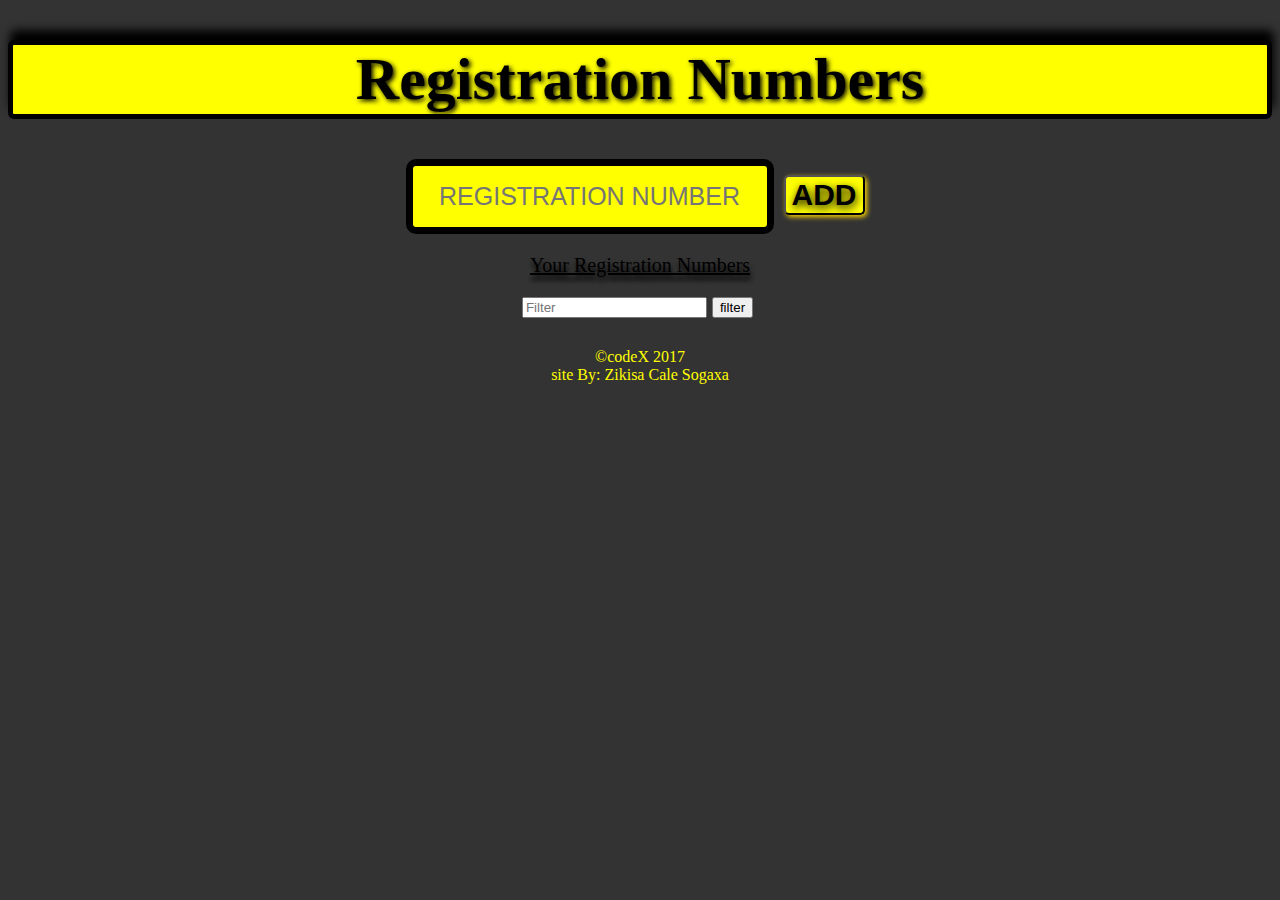
==== index.html @ bd2a9b05 "added a site by, tag" ====
<!Doctype html>
<html>
    
    <head>
        <link href="registration_number.css" rel="stylesheet" type="text/css"/>
        <header>
            <title>Registration Numbers</title>
        </header>
        
    </head>
    
    <body>
        
        <div id="heading"><h1>Registration Numbers</h1></div>
        
        <div id="input">
            <input id="text" type="text" placeholder="registration number"/><button id="addBtn" type="button" onclick="add()"><strong>ADD</strong></button>
            <p id="para"><u>Your Registration Numbers</u></p>
            <input id="filter" list="list" placeholder="filter"></input><button id="filterBtn" type="submit" onclick="filter()">filter</button>
            <datalist id="list">
                <option id="all">All</option>
                <option id="cpt">Cape Town</option>
                <option id="stell">Stellenbosch</option>
                <option id="paarl">Paarl</option>
            </datalist> 
        </div>
        <ul id="lister">
            
        </ul>
        
    </body>
    
    <script src="registration_number.js" charset="utf-8">
    </script>

</html>

<footer>&copy;codeX 2017<br/>site By: Zikisa Cale Sogaxa</footer>
---- registration_number.css ----
body {
    background: #333;
}

h1 {
    font-size: 60px;
    text-shadow: 2px 2px 5px black;
    text-align: center;
    background: yellow;
    border: 5px;
    border-radius: 6px;
    border-color: black;
    border-style: solid;
    box-shadow: 2px -10px 10px black;
}

#input {
    text-align: center;
}

#text {
    font-size: 25px;
    padding: 16px;
    text-align: center;
    background: yellow;
    color: black;
    border: solid 7px;
    border-radius: 10px;
    text-transform: uppercase;
}

#addBtn {
    text-shadow: 1px 3px 8px black;
    border-radius: 5px;
    background: yellow;
    margin: 10px;
    font-size: 30px;
    font-family: sans-serif;
    box-shadow: 2px 2px 5px gold;
    cursor: pointer;
}

#addBtn:hover {
    background: gold;
}

#para {
    font-size: 20px;
    text-shadow: 1px 5px 5px black;
}

#filter {
    background: cream;
    cursor: pointer;
    text-transform: capitalize;
}

#filterBtn {
    margin: 0px 5px;
    cursor: pointer;
}

#filterBtn:hover {
    background: #777;
}

select:active {
    border-color: blue;
}

option {
    color: black;
    background: florawhite;
    box-shadow: 2px 20px 2px black;
}

#lister {
    text-align: center;
    list-style: none;
    padding: 5px;
    margin: 10px 100px;
    
}

li {
    float: left;
    width: 5em;
    text-shadow: -2px 2px 5px black;
    border: solid;
    border-radius: 10px;
    font-size: 5em;
    background: yellow;
    margin: 0.1em 0.5em;
    border: solid 7px;
    border-radius: 10px;
}

footer {
    color: yellow;
    text-align: center;
    clear: both;
}
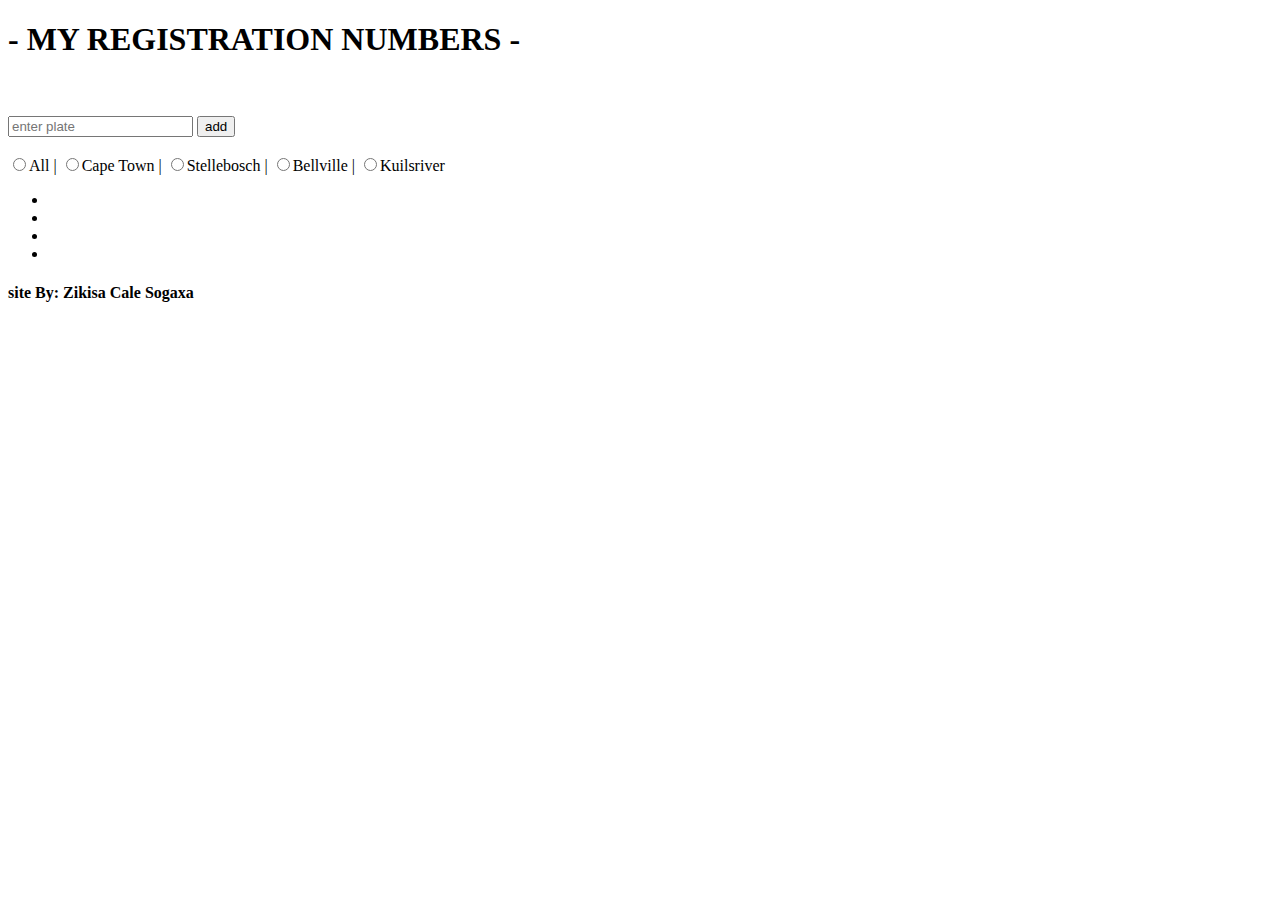
==== commit 8f9aeaa1: "initial commit" ====
--- a/index.html
+++ b/index.html
@@ -1,43 +1,51 @@
-<!Doctype html>
-<html>
-    
-    <head>
-        <link href="registration_number.css" rel="stylesheet" type="text/css"/>
-        <header>
-            <title>Registration Numbers</title>
-        </header>
-        
-    </head>
-    
-    <body>
-        
-        <div id="heading"><h1>Registration Numbers</h1></div>
-        
-        <div id="input">
-            <input id="text" type="text" placeholder="registration number"/><button id="addBtn" type="button" onclick="add()"><strong>ADD</strong></button>
-            <p id="para"><u>Your Registration Numbers</u></p>
-            <input id="filter" list="list" placeholder="filter"></input><button id="filterBtn" type="submit" onclick="filter()">filter</button>
-            <datalist id="list">
-                <option id="all">All</option>
-                <option id="cpt">Cape Town</option>
-                <option id="stell">Stellenbosch</option>
-                <option id="paarl">Paarl</option>
-            </datalist> 
-        </div>
-        <ul id="lister">
-            
-        </ul>
-        
-    </body>
-    
-    <script src="registration_number.js" charset="utf-8">
-    </script>
-
-</html>
-
-<footer>&copy;codeX 2017<br/>site By: Zikisa Cale Sogaxa</footer>
-
-
-
-
-
+<!DOCTYPE html>
+<html>
+
+<head>
+  <link rel="stylesheet" href="css/styles.css">
+  <link rel="icon" href="img/icon.png">
+  <meta charset="utf-8">
+  <title>Registrations</title>
+  <header>
+    <h1>- MY REGISTRATION NUMBERS -</h1>
+  </header>
+</head>
+
+<body>
+  <br>
+  <br>
+  <div class="input-wrapper">
+    <input type="text" name="" value="" class="plate-number" placeholder="enter plate">
+    <input type="submit" name="" value="add" class="add-btn">
+    <br>
+    <br>
+    <input type="radio" name="twn" value="all">All |
+    <input type="radio" name="twn" value="cpt">Cape Town |
+    <input type="radio" name="twn" value="stell">Stellebosch |
+    <input type="radio" name="twn" value="bell">Bellville |
+    <input type="radio" name="twn" value="kuil">Kuilsriver
+  </div>
+</body>
+
+<div class="footer">
+  <ul class="list-inline">
+    <li>
+      <a href="https://www.instagram.com/sogaxa_zikisa/" class="btn-social btn-outline" target="_blank"><img src="img/instagram.png" alt=""></a>
+    </li>
+    <li>
+      <a href="https://www.facebook.com/sogaxacale" class="btn-social btn-outline" target="_blank"><img src="img/facebook.png" alt=""></a>
+    </li>
+    <li>
+      <a href="https://www.linkedin.com/in/zikisacalesogaxa" class="btn-social btn-outline" target="_blank"><img src="img/Linkedin.png" alt=""></a>
+    </li>
+    <li>
+      <a href="https://www.github.com/cale312" class="btn-social btn-outline" target="_blank"><img src="img/github.png" alt=""></a>
+    </li>
+  </ul>
+  <h4>site By: Zikisa Cale Sogaxa</h4>
+</div>
+
+<script src="scripts/main.js">
+</script>
+
+</html>
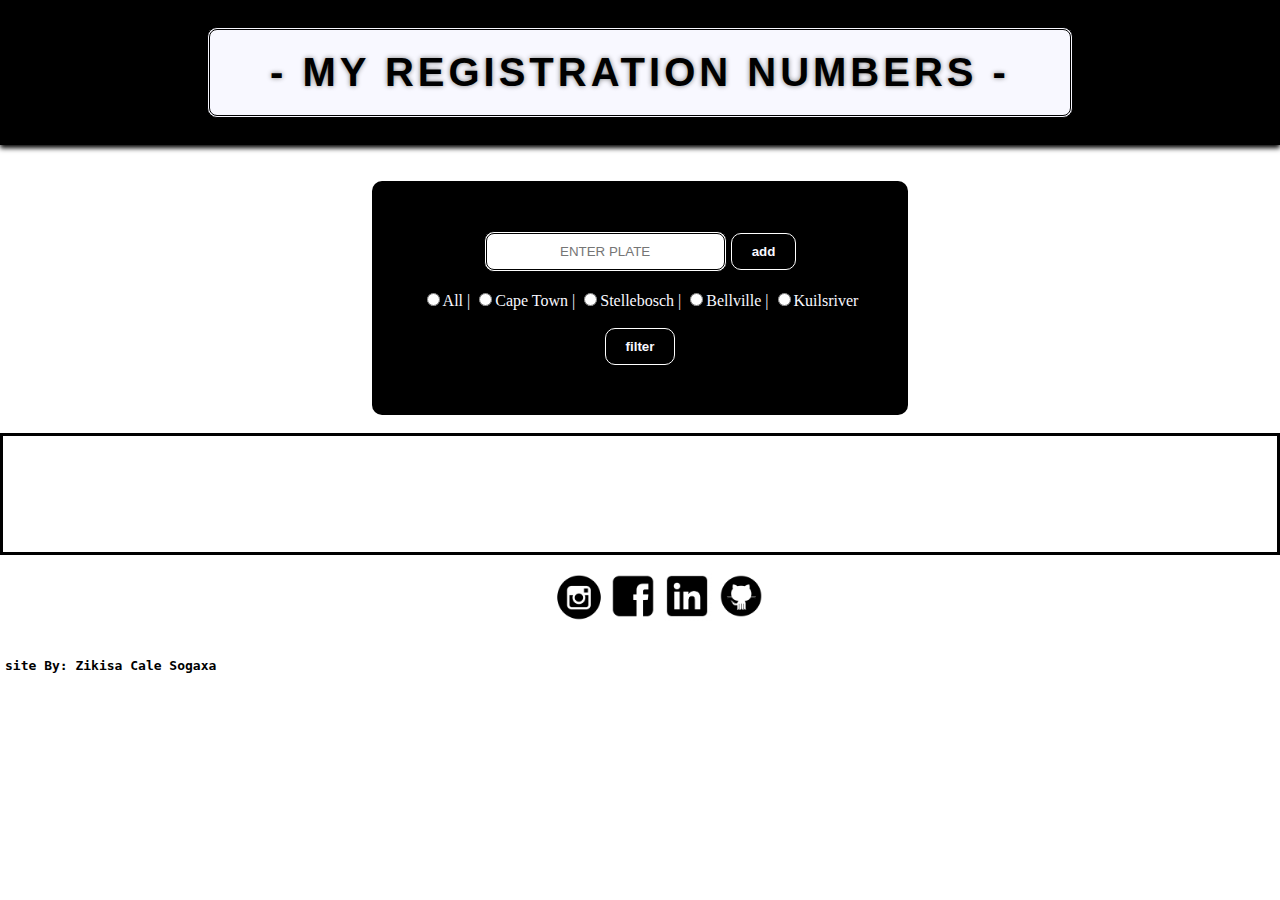
==== commit bd0209d7: "added link to the filter script anf get radion button script" ====
--- a/index.html
+++ b/index.html
@@ -19,11 +19,19 @@
     <input type="submit" name="" value="add" class="add-btn">
     <br>
     <br>
-    <input type="radio" name="twn" value="all">All |
-    <input type="radio" name="twn" value="cpt">Cape Town |
-    <input type="radio" name="twn" value="stell">Stellebosch |
-    <input type="radio" name="twn" value="bell">Bellville |
-    <input type="radio" name="twn" value="kuil">Kuilsriver
+    <input type="radio" name="town" value="all">All |
+    <input type="radio" name="town" value="cpt">Cape Town |
+    <input type="radio" name="town" value="stell">Stellebosch |
+    <input type="radio" name="town" value="bell">Bellville |
+    <input type="radio" name="town" value="kuil">Kuilsriver
+    <br>
+    <br>
+    <input type="submit" name="" value="filter" class="filter-btn">
+  </div>
+  <br>
+  <br>
+  <div class="plates-wrapper">
+    <ul class="plate-list"></ul>
   </div>
 </body>
 
@@ -45,7 +53,10 @@
   <h4>site By: Zikisa Cale Sogaxa</h4>
 </div>
 
-<script src="scripts/main.js">
-</script>
+<script src="scripts/getPlate.js"></script>
+<script src="scripts/createLi.js"></script>
+<script src="scripts/getRadioButton.js"></script>
+<script src="scripts/filterPlates.js"></script>
+<script src="scripts/main.js"></script>
 
 </html>
--- a/css/styles.css
+++ b/css/styles.css
@@ -0,0 +1,14 @@
+body{text-align: center; margin: 0px;}
+header{background: black; box-shadow: 0px 3px 5px;}
+h1{font-size: 2.5em; font-family: sans-serif; letter-spacing: .1em; display: inline-block; background: ghostwhite; border: double black; padding: 20px 60px; border-radius: 10px; color: black; text-shadow: 0px 0px 5px grey; box-shadow: 0px 3px 5px black;}
+.input-wrapper{background: black; padding: 50px 50px; display: inline-block; border-radius: 10px; color: ghostwhite;}
+.plate-number{padding: 10px 30px; border: double black; border-radius: 10px; text-align: center; text-transform: uppercase;}
+.add-btn, .filter-btn{color: ghostwhite; padding: 10px 20px; border: solid 1px white; border-radius: 10px; background: black; font-family: sans-serif; font-weight: bolder;cursor: pointer;}
+.add-btn:hover, .filter-btn:hover{background: white; color: black;}
+.plates-wrapper{border: solid; padding: 50px;}
+.plate-list li{text-transform: uppercase; display: inline-block; padding: 5px 10px; background: yellow; font-family: sans-serif; font-size: 4em; font-weight: bolder; margin: 10px; border: double; border-radius: 10px; box-shadow: 0px 0px 5px}
+
+.footer img{width: 50; height: 50px; list-style: none;}
+.footer li{list-style: none;}
+.list-inline li{display: inline-block;}
+h4{float: left; font-family: monospace; color: skyblue; margin-left: 5px; color: black;}
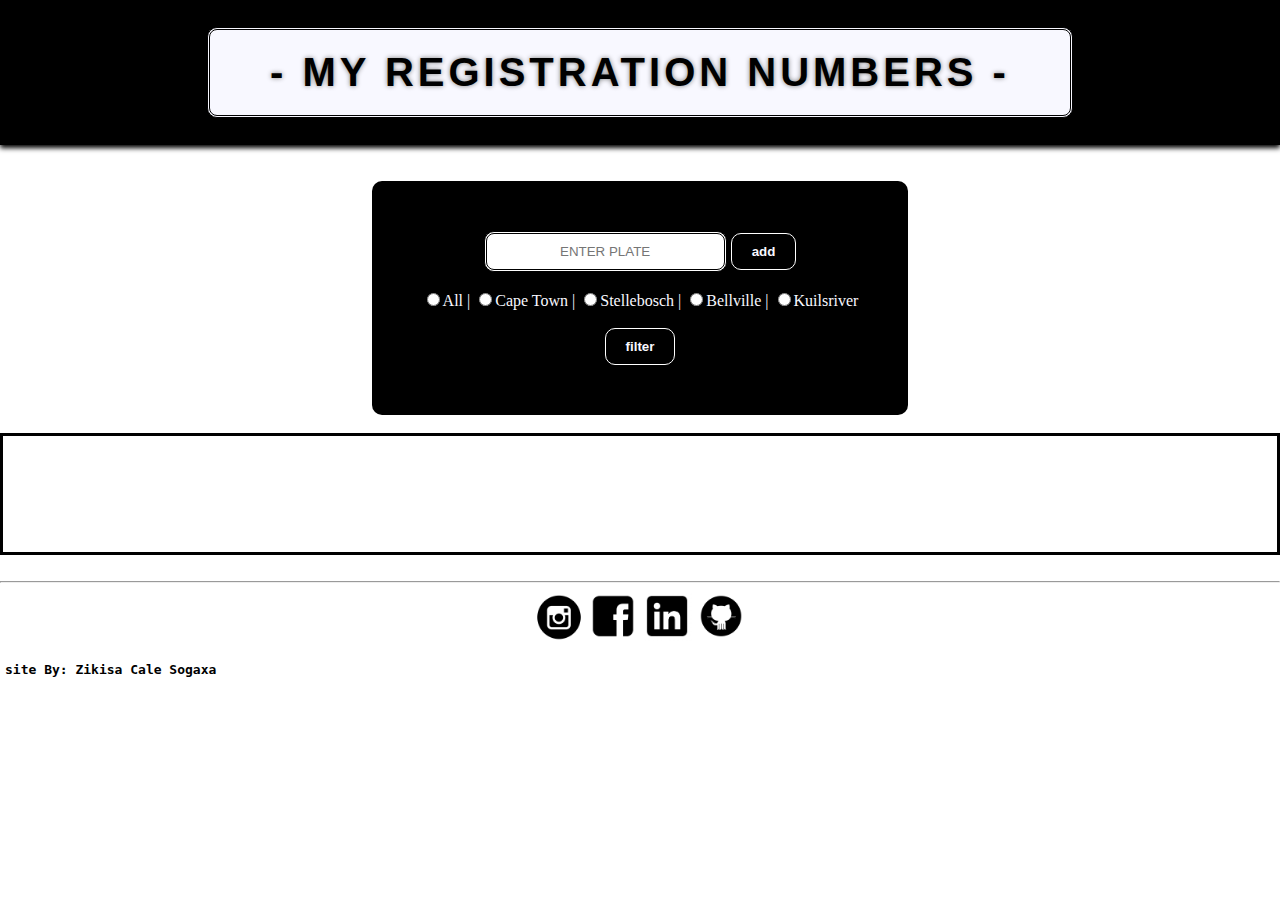
==== commit b5d3651a: "added link to delete plate module" ====
--- a/index.html
+++ b/index.html
@@ -34,28 +34,22 @@
     <ul class="plate-list"></ul>
   </div>
 </body>
-
+<br>
+<hr>
 <div class="footer">
-  <ul class="list-inline">
-    <li>
-      <a href="https://www.instagram.com/sogaxa_zikisa/" class="btn-social btn-outline" target="_blank"><img src="img/instagram.png" alt=""></a>
-    </li>
-    <li>
-      <a href="https://www.facebook.com/sogaxacale" class="btn-social btn-outline" target="_blank"><img src="img/facebook.png" alt=""></a>
-    </li>
-    <li>
-      <a href="https://www.linkedin.com/in/zikisacalesogaxa" class="btn-social btn-outline" target="_blank"><img src="img/Linkedin.png" alt=""></a>
-    </li>
-    <li>
-      <a href="https://www.github.com/cale312" class="btn-social btn-outline" target="_blank"><img src="img/github.png" alt=""></a>
-    </li>
-  </ul>
+  <div class="list-inline">
+    <a href="https://www.instagram.com/sogaxa_zikisa/" class="btn-social btn-outline" target="_blank"><img src="img/instagram.png" alt=""></a>
+    <a href="https://www.facebook.com/sogaxacale" class="btn-social btn-outline" target="_blank"><img src="img/facebook.png" alt=""></a>
+    <a href="https://www.linkedin.com/in/zikisacalesogaxa" class="btn-social btn-outline" target="_blank"><img src="img/Linkedin.png" alt=""></a>
+    <a href="https://www.github.com/cale312" class="btn-social btn-outline" target="_blank"><img src="img/github.png" alt=""></a>
+  </div>
   <h4>site By: Zikisa Cale Sogaxa</h4>
 </div>
 
 <script src="scripts/getPlate.js"></script>
 <script src="scripts/createLi.js"></script>
 <script src="scripts/getRadioButton.js"></script>
+<script src="scripts/storePlates.js"></script>
 <script src="scripts/filterPlates.js"></script>
 <script src="scripts/main.js"></script>
 
